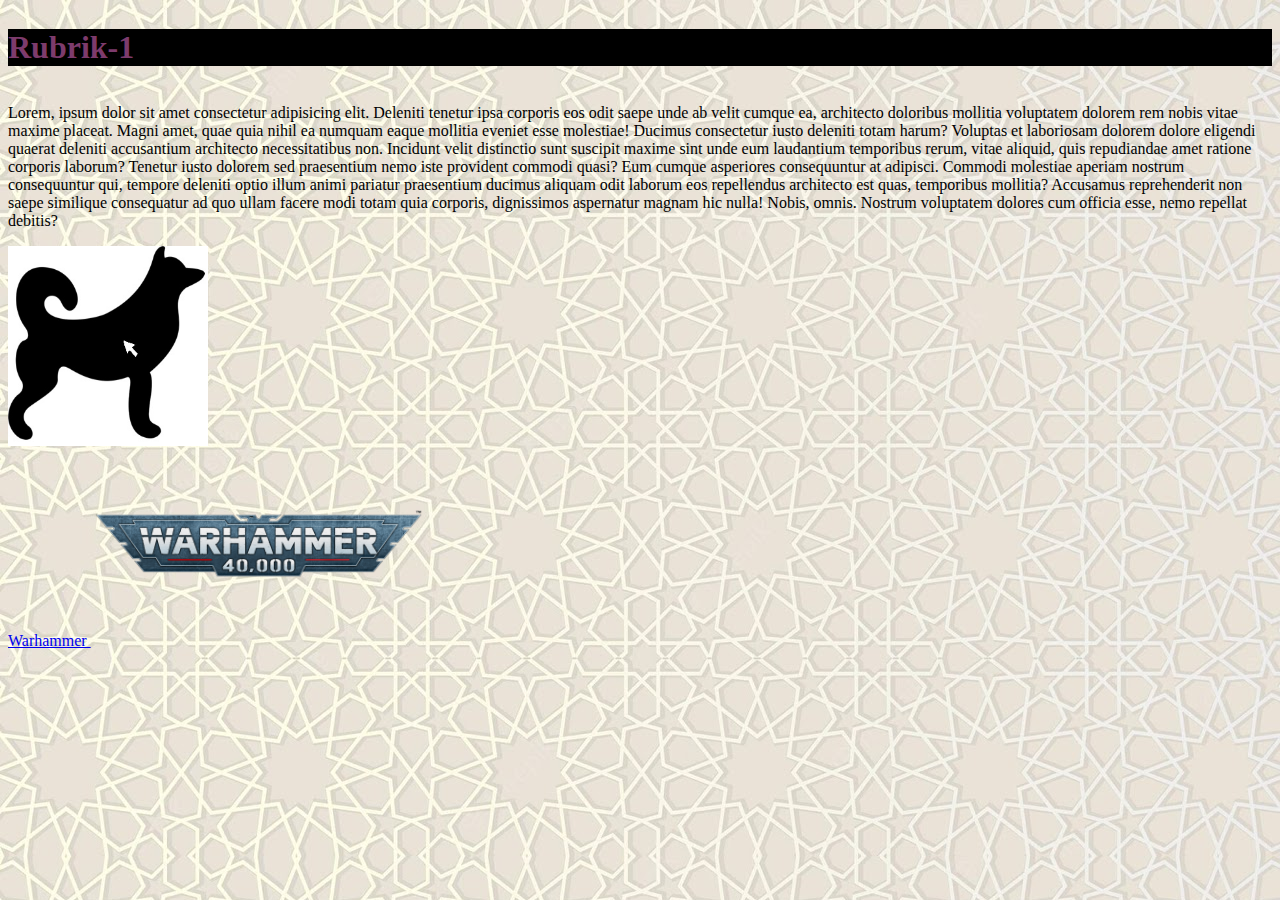
==== index.html @ 3cff065a "skapat index.html med bilder och länkar" ====
<!DOCTYPE html>
<html lang="en">
<head>
    <meta charset="UTF-8">
    <meta name="viewport" content="width=device-width, initial-scale=1.0">
    <title>Övning</title>
    <link rel="stylesheet" href="./style.css">
</head>
<body>
    <h1>Rubrik-1</h1>
    <p>Lorem, ipsum dolor sit amet consectetur adipisicing elit. Deleniti tenetur ipsa corporis eos odit saepe unde ab velit cumque ea, architecto doloribus mollitia voluptatem dolorem rem nobis vitae maxime placeat.
    Magni amet, quae quia nihil ea numquam eaque mollitia eveniet esse molestiae! Ducimus consectetur iusto deleniti totam harum? Voluptas et laboriosam dolorem dolore eligendi quaerat deleniti accusantium architecto necessitatibus non.
    Incidunt velit distinctio sunt suscipit maxime sint unde eum laudantium temporibus rerum, vitae aliquid, quis repudiandae amet ratione corporis laborum? Tenetur iusto dolorem sed praesentium nemo iste provident commodi quasi?
    Eum cumque asperiores consequuntur at adipisci. Commodi molestiae aperiam nostrum consequuntur qui, tempore deleniti optio illum animi pariatur praesentium ducimus aliquam odit laborum eos repellendus architecto est quas, temporibus mollitia?
    Accusamus reprehenderit non saepe similique consequatur ad quo ullam facere modi totam quia corporis, dignissimos aspernatur magnam hic nulla! Nobis, omnis. Nostrum voluptatem dolores cum officia esse, nemo repellat debitis?
    </p>

    <img src="./img/dog.jpg" alt="En svart Hund" height="200" width="200">
    <a href="https://www.games-workshop.com/en-SE/Warhammer-40-000">Warhammer
        <img src="./img/Warhammer-logo.png" alt="Bildlänk till games-workshop" height="200" width="335">
    </a>
</body>
</html>
---- style.css ----
h1, h2, h3{
    color: rgb(125, 59, 108);
    background-color: rgb(0, 0, 0) 
}

body{
    background-image: url("./img/moorish-pattern.jpg");
    display: flex;
    flex-direction: column;
}
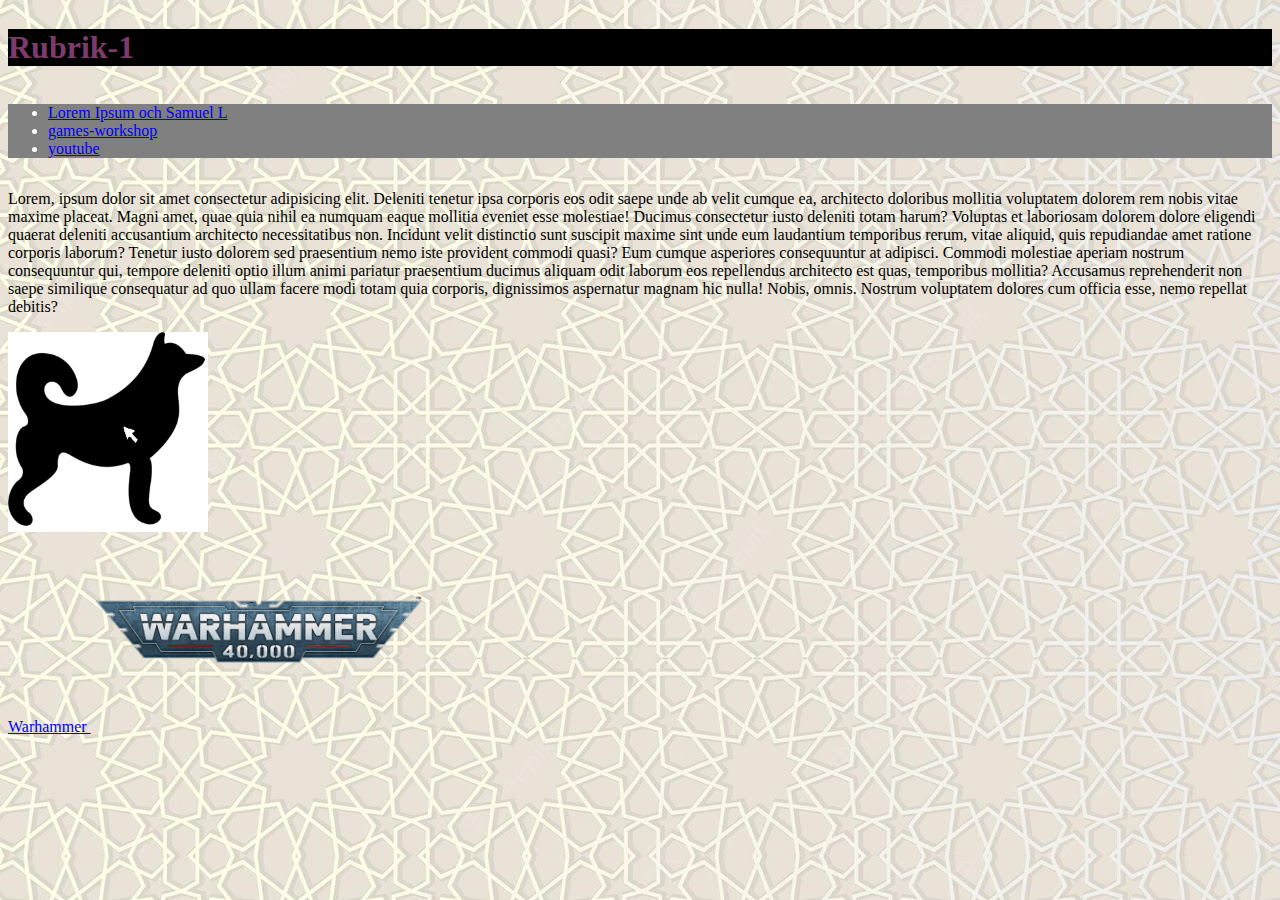
==== commit df3f3776: "2 html sidor med bild och länk" ====
--- a/index.html
+++ b/index.html
@@ -9,6 +9,11 @@
 </head>
 <body>
     <h1>Rubrik-1</h1>
+    <ul>
+        <li><a href="./about.html">Lorem Ipsum och Samuel L</a></li>
+        <li><a href="https://www.games-workshop.com/en-SE/Warhammer-40-000">games-workshop</a></li>
+        <li><a href="https://www.youtube.com">youtube</a></li>
+    </ul>
     <p>Lorem, ipsum dolor sit amet consectetur adipisicing elit. Deleniti tenetur ipsa corporis eos odit saepe unde ab velit cumque ea, architecto doloribus mollitia voluptatem dolorem rem nobis vitae maxime placeat.
     Magni amet, quae quia nihil ea numquam eaque mollitia eveniet esse molestiae! Ducimus consectetur iusto deleniti totam harum? Voluptas et laboriosam dolorem dolore eligendi quaerat deleniti accusantium architecto necessitatibus non.
     Incidunt velit distinctio sunt suscipit maxime sint unde eum laudantium temporibus rerum, vitae aliquid, quis repudiandae amet ratione corporis laborum? Tenetur iusto dolorem sed praesentium nemo iste provident commodi quasi?
--- a/style.css
+++ b/style.css
@@ -7,4 +7,9 @@
     background-image: url("./img/moorish-pattern.jpg");
     display: flex;
     flex-direction: column;
+}
+
+ul{
+    color: white;
+    background-color: grey;
 }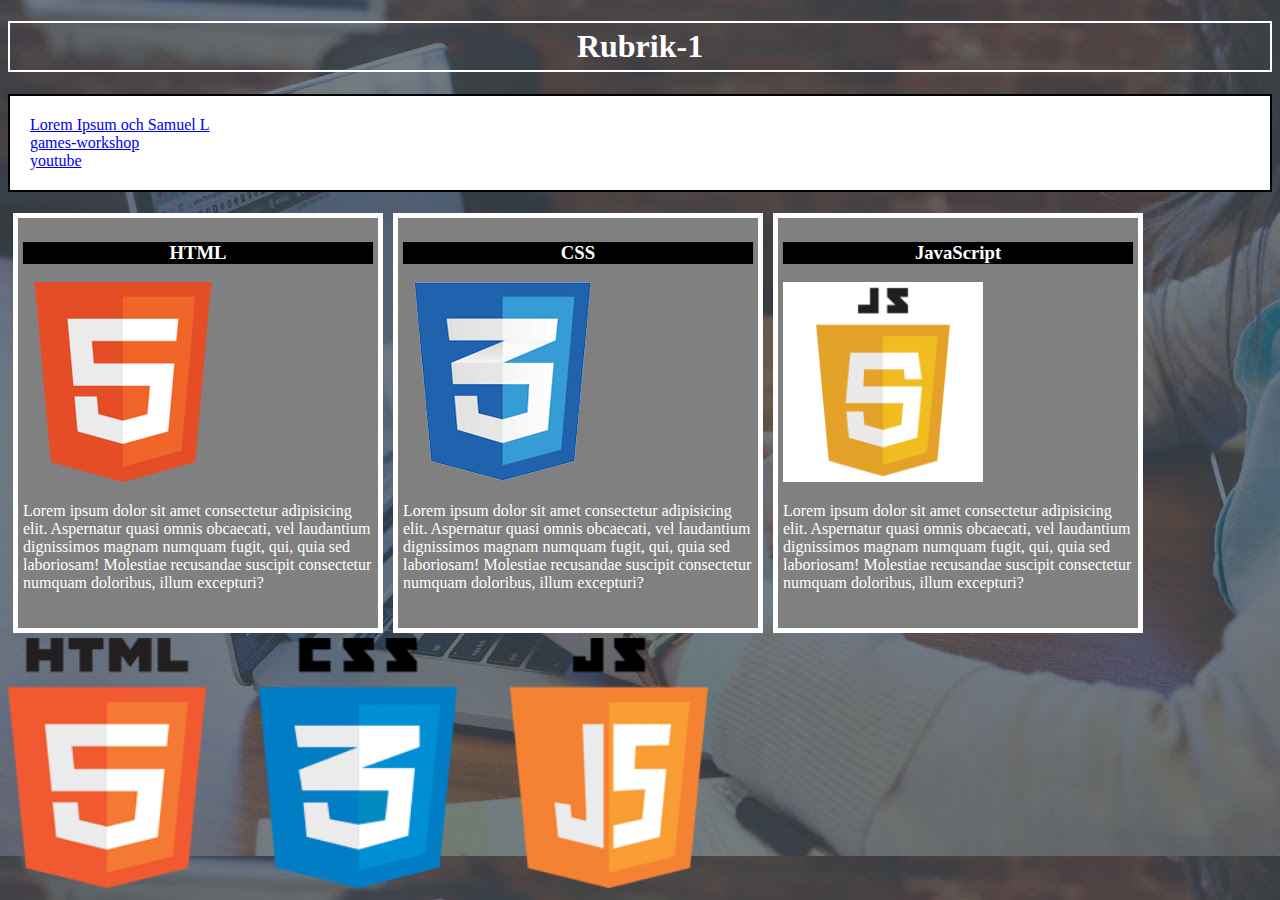
==== commit 61761e1e: "barrier, container o.s.v." ====
--- a/index.html
+++ b/index.html
@@ -8,22 +8,36 @@
     <link rel="stylesheet" href="./style.css">
 </head>
 <body>
-    <h1>Rubrik-1</h1>
+    <h1 class="Rubrik-1">Rubrik-1</h1>
     <ul>
         <li><a href="./about.html">Lorem Ipsum och Samuel L</a></li>
         <li><a href="https://www.games-workshop.com/en-SE/Warhammer-40-000">games-workshop</a></li>
         <li><a href="https://www.youtube.com">youtube</a></li>
     </ul>
-    <p>Lorem, ipsum dolor sit amet consectetur adipisicing elit. Deleniti tenetur ipsa corporis eos odit saepe unde ab velit cumque ea, architecto doloribus mollitia voluptatem dolorem rem nobis vitae maxime placeat.
-    Magni amet, quae quia nihil ea numquam eaque mollitia eveniet esse molestiae! Ducimus consectetur iusto deleniti totam harum? Voluptas et laboriosam dolorem dolore eligendi quaerat deleniti accusantium architecto necessitatibus non.
-    Incidunt velit distinctio sunt suscipit maxime sint unde eum laudantium temporibus rerum, vitae aliquid, quis repudiandae amet ratione corporis laborum? Tenetur iusto dolorem sed praesentium nemo iste provident commodi quasi?
-    Eum cumque asperiores consequuntur at adipisci. Commodi molestiae aperiam nostrum consequuntur qui, tempore deleniti optio illum animi pariatur praesentium ducimus aliquam odit laborum eos repellendus architecto est quas, temporibus mollitia?
-    Accusamus reprehenderit non saepe similique consequatur ad quo ullam facere modi totam quia corporis, dignissimos aspernatur magnam hic nulla! Nobis, omnis. Nostrum voluptatem dolores cum officia esse, nemo repellat debitis?
+   <div class="artikel">
+    <h3>HTML</h3>
+    <img src="./img/logo_html.png" alt="html" height="200" width="200">
+    <p>
+        Lorem ipsum dolor sit amet consectetur adipisicing elit. Aspernatur quasi omnis obcaecati, vel laudantium dignissimos magnam numquam fugit, qui, quia sed laboriosam! Molestiae recusandae suscipit consectetur numquam doloribus, illum excepturi?
     </p>
+   </div>
 
-    <img src="./img/dog.jpg" alt="En svart Hund" height="200" width="200">
-    <a href="https://www.games-workshop.com/en-SE/Warhammer-40-000">Warhammer
-        <img src="./img/Warhammer-logo.png" alt="Bildlänk till games-workshop" height="200" width="335">
-    </a>
+   <div class = "artikel">
+    <h3>CSS</h3>
+    <img src="./img/logo_css.png" alt="css" height="200" width="200">
+    <p>
+        Lorem ipsum dolor sit amet consectetur adipisicing elit. Aspernatur quasi omnis obcaecati, vel laudantium dignissimos magnam numquam fugit, qui, quia sed laboriosam! Molestiae recusandae suscipit consectetur numquam doloribus, illum excepturi?
+    </p>
+   </div>
+
+   <div class="artikel">
+    <h3>JavaScript</h3>
+    <img src="./img/logo_javascript.png" alt="JavaScript" height="200" width="200">
+    <p>
+        Lorem ipsum dolor sit amet consectetur adipisicing elit. Aspernatur quasi omnis obcaecati, vel laudantium dignissimos magnam numquam fugit, qui, quia sed laboriosam! Molestiae recusandae suscipit consectetur numquam doloribus, illum excepturi?
+    </p>
+   </div>
+   <br>
+   <img src="./img/logo-html-css-js.png" alt="just a pic" height="250" width="700">
 </body>
 </html>--- a/style.css
+++ b/style.css
@@ -1,15 +1,43 @@
-h1, h2, h3{
-    color: rgb(125, 59, 108);
-    background-color: rgb(0, 0, 0) 
+/*
+border and stuff idk
+*/
+
+h1{
+    color: white;
+    text-align: center;
+    border: 2px solid white;
+    padding: 5px;
+}
+
+h2{
+    color: white;
+    background-color: grey;
+}
+
+div{
+    color: white;
+    background-color: grey;
+    background-blend-mode: darken;
+    height: 400px;
+    width: 350px;
+    border: 5px solid white;
+    padding: 5px;
+    margin: 5px;
+    float: left;
+}
+
+h3{
+    background-color: black;
+    text-align: center;
 }
 
 body{
-    background-image: url("./img/moorish-pattern.jpg");
-    display: flex;
-    flex-direction: column;
+    background-image: url("./img/showcase.jpg");
 }
 
 ul{
     color: white;
-    background-color: grey;
+    background-color: white;
+    border: 2px solid black;
+    padding: 20px;
 }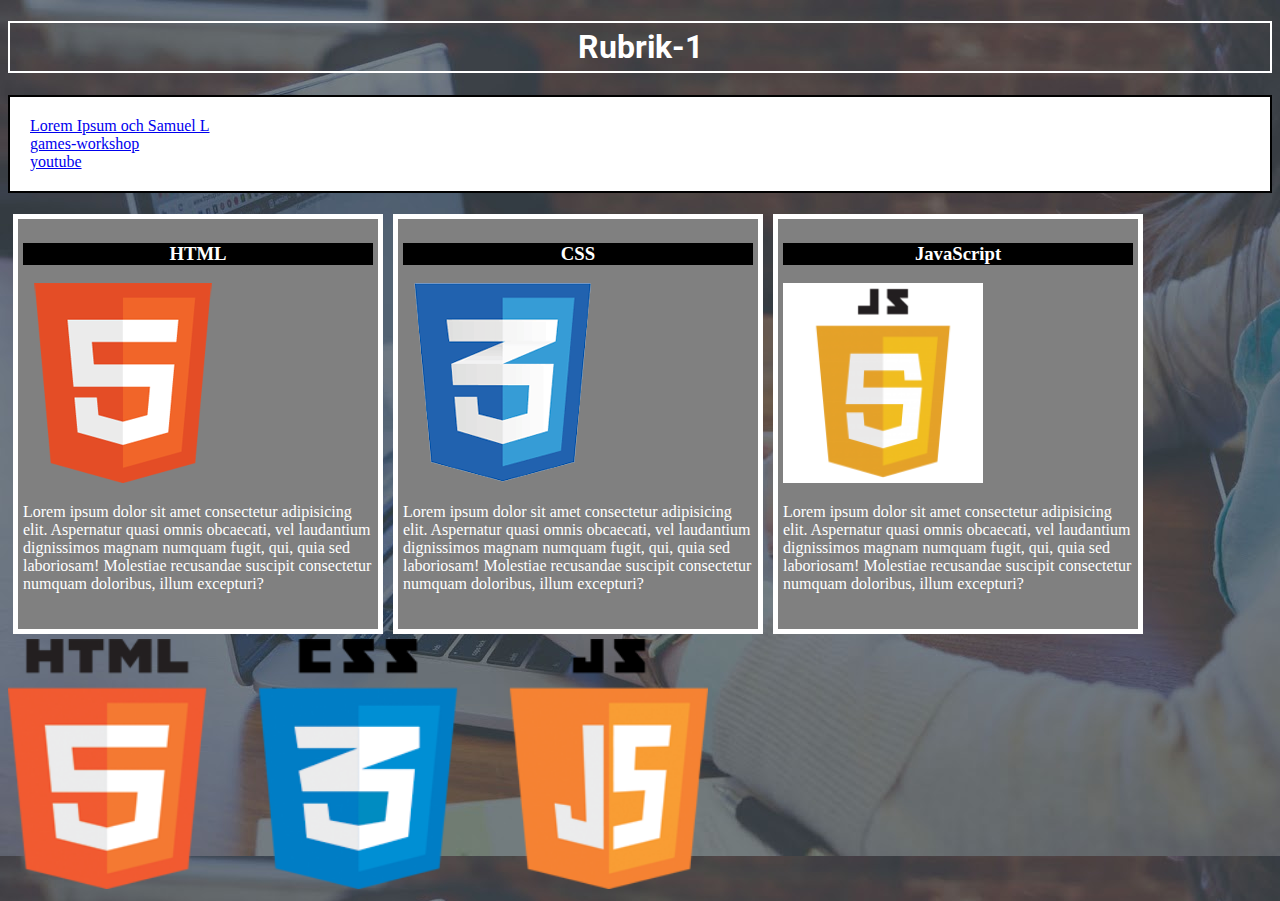
==== commit 87f57494: "text stiler" ====
--- a/index.html
+++ b/index.html
@@ -6,6 +6,9 @@
     <meta name="viewport" content="width=device-width, initial-scale=1.0">
     <title>Övning</title>
     <link rel="stylesheet" href="./style.css">
+    <link rel="preconnect" href="https://fonts.googleapis.com">
+<link rel="preconnect" href="https://fonts.gstatic.com" crossorigin>
+<link href="https://fonts.googleapis.com/css2?family=Roboto:wght@500&display=swap" rel="stylesheet">
 </head>
 <body>
     <h1 class="Rubrik-1">Rubrik-1</h1>
@@ -14,7 +17,7 @@
         <li><a href="https://www.games-workshop.com/en-SE/Warhammer-40-000">games-workshop</a></li>
         <li><a href="https://www.youtube.com">youtube</a></li>
     </ul>
-   <div class="artikel">
+   <div>
     <h3>HTML</h3>
     <img src="./img/logo_html.png" alt="html" height="200" width="200">
     <p>
@@ -22,7 +25,7 @@
     </p>
    </div>
 
-   <div class = "artikel">
+   <div>
     <h3>CSS</h3>
     <img src="./img/logo_css.png" alt="css" height="200" width="200">
     <p>
@@ -30,7 +33,7 @@
     </p>
    </div>
 
-   <div class="artikel">
+   <div>
     <h3>JavaScript</h3>
     <img src="./img/logo_javascript.png" alt="JavaScript" height="200" width="200">
     <p>
--- a/style.css
+++ b/style.css
@@ -7,6 +7,7 @@
     text-align: center;
     border: 2px solid white;
     padding: 5px;
+    font-family: 'Roboto', sans-serif;
 }
 
 h2{
